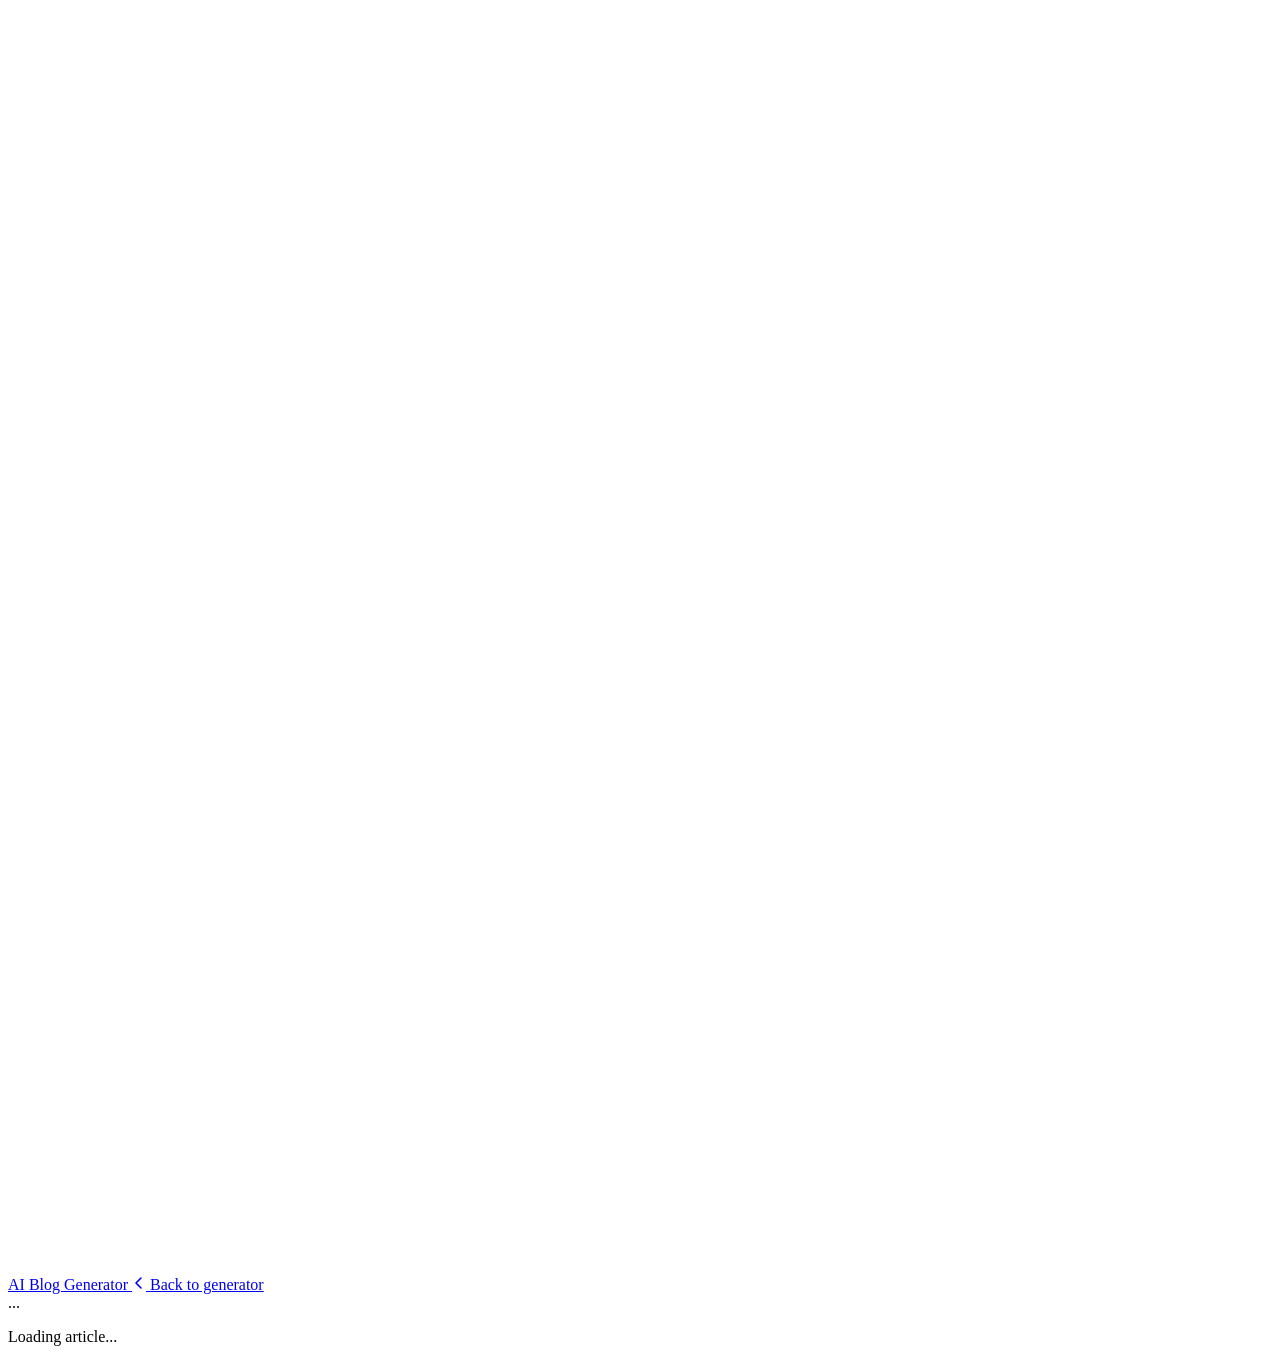
==== src/blog_generator/static/blog.html @ 86e11119 "create the full project with python, html, css and javascript" ====
<!doctype html>
<html lang="en">
  <head>
    <meta charset="utf-8" />
    <meta name="viewport" content="width=device-width, initial-scale=1" />
    <title>View Blog</title>
    <link rel="preconnect" href="https://fonts.googleapis.com" />
    <link
      href="https://fonts.googleapis.com/css2?family=DM+Serif+Display:ital@0;1&family=DM+Mono:wght@400;500&family=Outfit:wght@300;400;600;700&display=swap"
      rel="stylesheet"
    />
    <link rel="stylesheet" href="/static/generator.css" />
  </head>
  <body>
    <nav class="topnav">
      <a href="/index.html" class="topnav-brand">
        <div class="brand-icon">
          <svg viewBox="0 0 16 16" fill="none" xmlns="http://www.w3.org/2000/svg">
            <path
              d="M2 4h12M2 8h8M2 12h10"
              stroke="#fff"
              stroke-width="1.8"
              stroke-linecap="round"
            />
          </svg>
        </div>
        <span class="brand-label">AI Blog Generator</span>
      </a>
      <a href="/generator.html" class="nav-back">
        <svg width="14" height="14" viewBox="0 0 14 14" fill="none">
          <path
            d="M9 2L4 7l5 5"
            stroke="currentColor"
            stroke-width="1.6"
            stroke-linecap="round"
            stroke-linejoin="round"
          />
        </svg>
        Back to generator
      </a>
    </nav>

    <main class="shell blog-view-shell">
      <div id="blog-view" class="blog-view-card">
        <div class="empty-state">
          <div class="empty-icon">...</div>
          <p>Loading article...</p>
        </div>
      </div>
    </main>

    <script src="/static/blog-view.js"></script>
  </body>
</html>
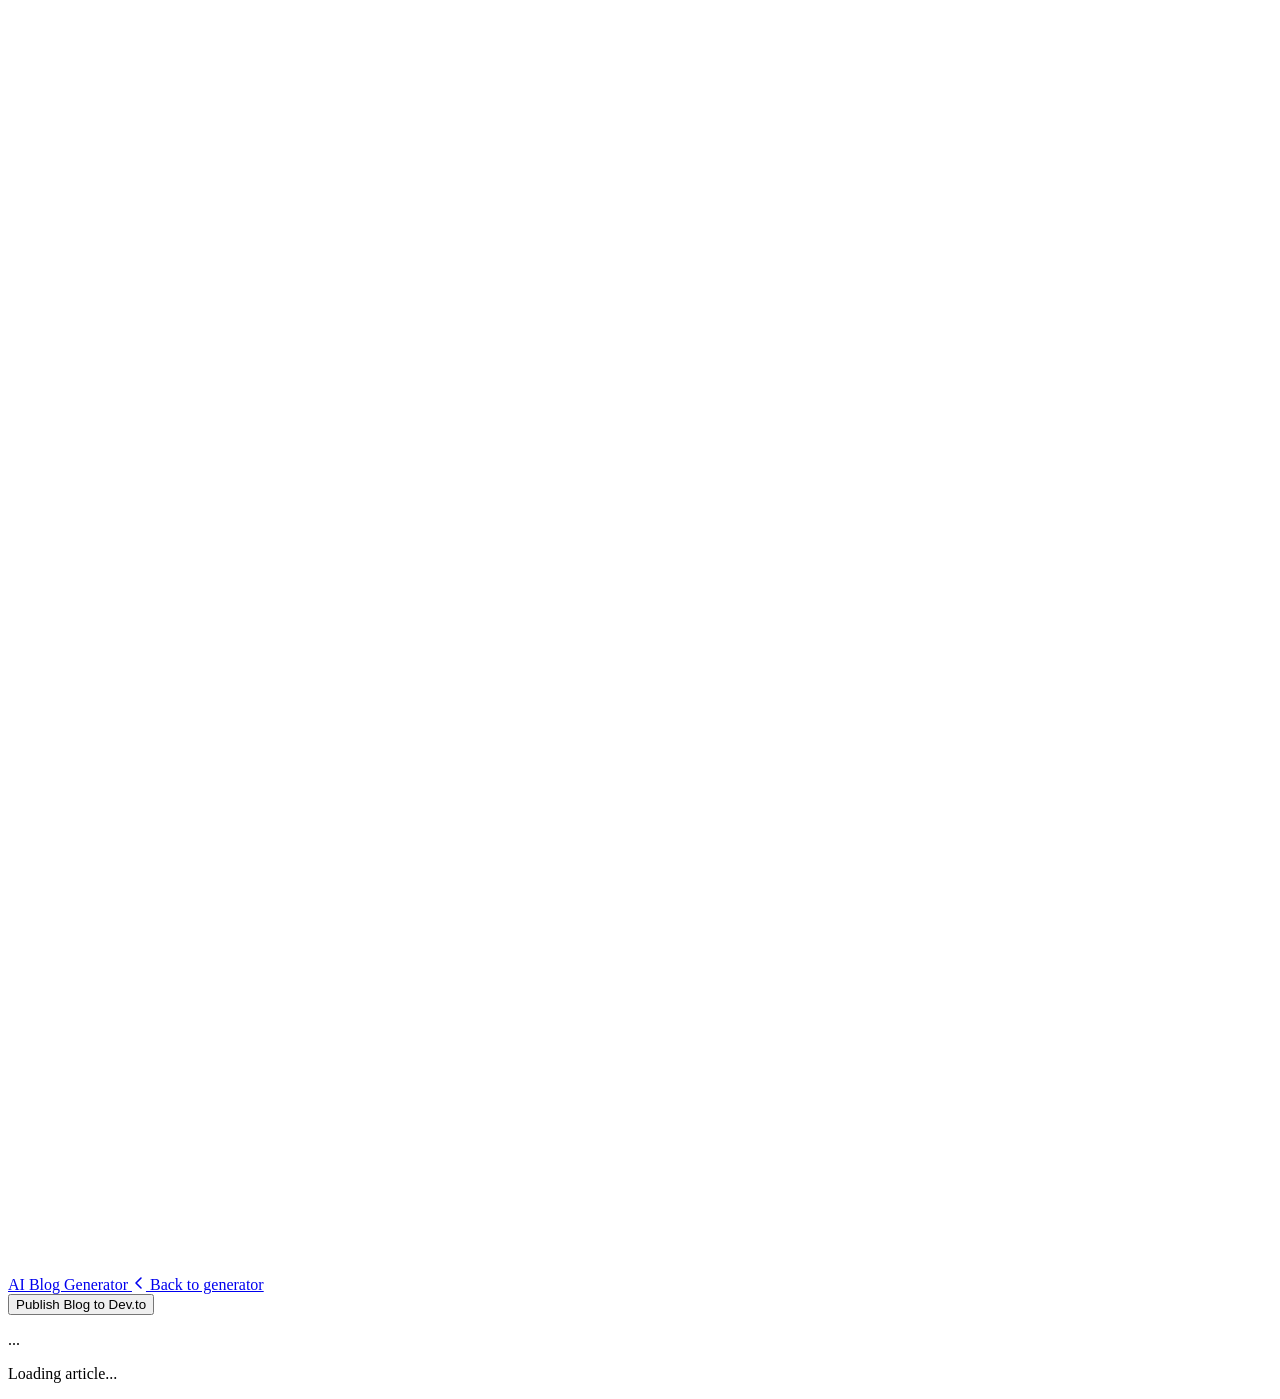
==== commit db4748ea: "add blog view and publish blog agent" ====
--- a/src/blog_generator/static/blog.html
+++ b/src/blog_generator/static/blog.html
@@ -15,7 +15,11 @@
     <nav class="topnav">
       <a href="/index.html" class="topnav-brand">
         <div class="brand-icon">
-          <svg viewBox="0 0 16 16" fill="none" xmlns="http://www.w3.org/2000/svg">
+          <svg
+            viewBox="0 0 16 16"
+            fill="none"
+            xmlns="http://www.w3.org/2000/svg"
+          >
             <path
               d="M2 4h12M2 8h8M2 12h10"
               stroke="#fff"
@@ -41,6 +45,7 @@
     </nav>
 
     <main class="shell blog-view-shell">
+      <button class="btn-generate" style="margin-bottom: 1rem;" onclick="publishBlog()">Publish Blog to Dev.to</button>
       <div id="blog-view" class="blog-view-card">
         <div class="empty-state">
           <div class="empty-icon">...</div>
@@ -52,4 +57,3 @@
     <script src="/static/blog-view.js"></script>
   </body>
 </html>
-
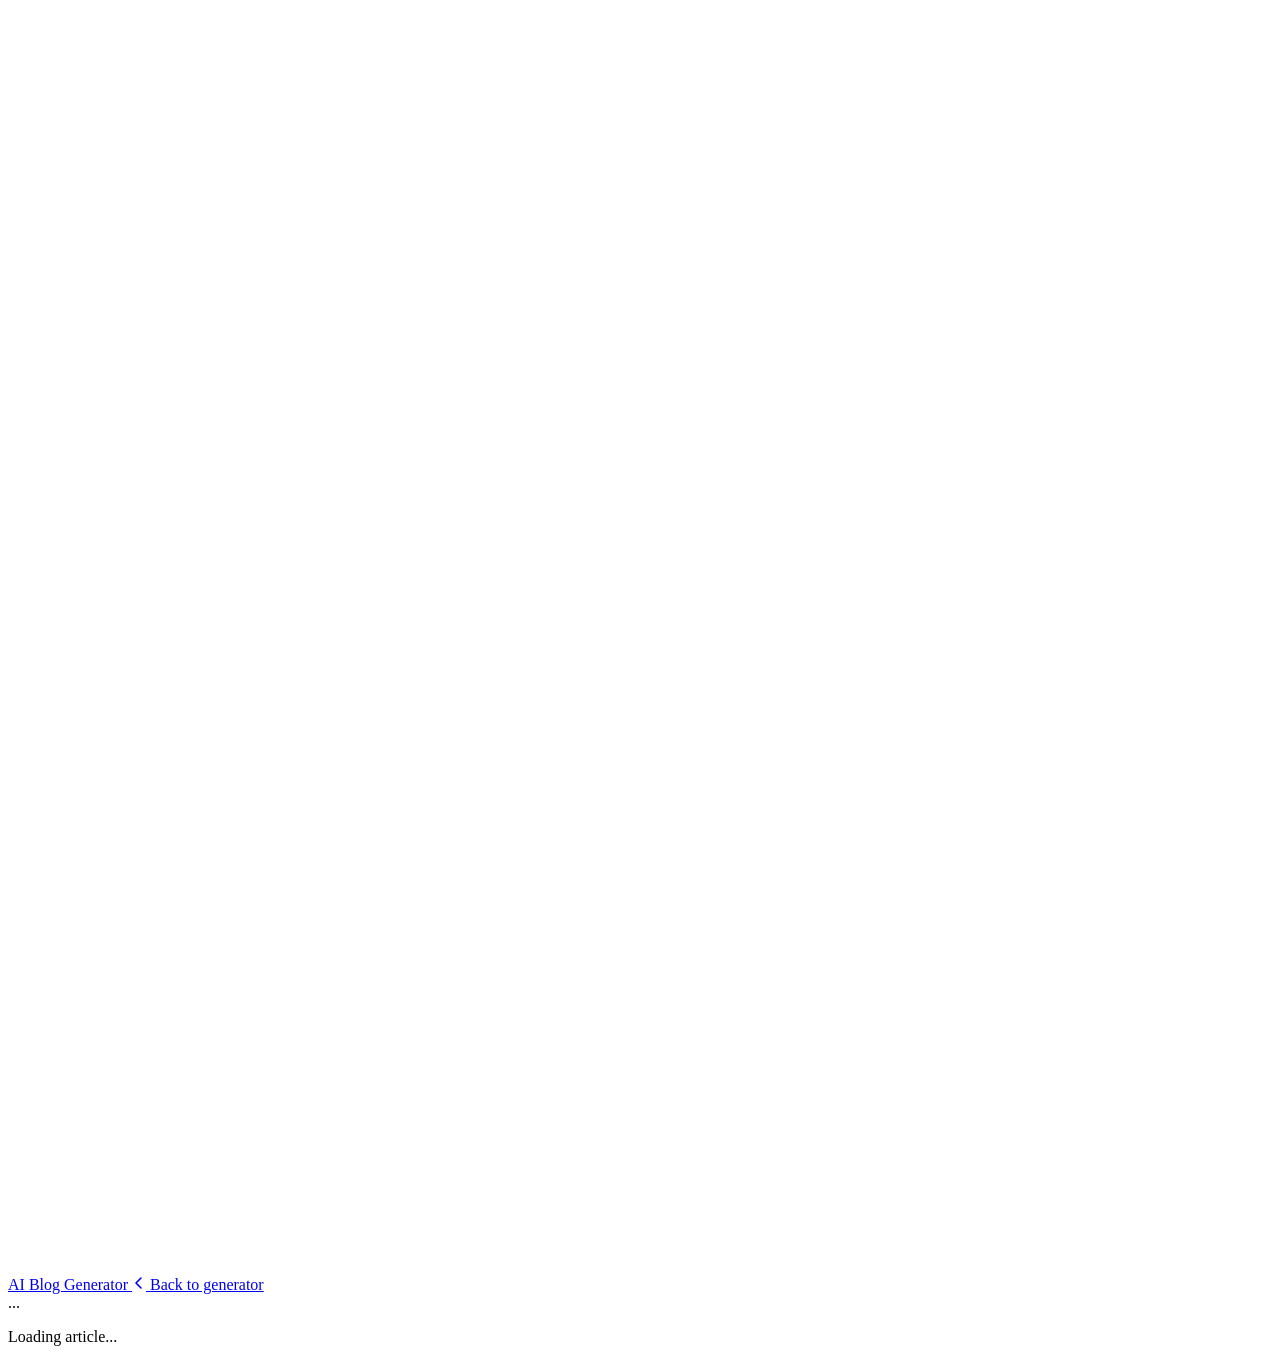
==== commit 1bed2ce8: "Implement blog publishing to Dev.to and refine agent configuration - Added Dev.to publishing logic i" ====
--- a/src/blog_generator/static/blog.html
+++ b/src/blog_generator/static/blog.html
@@ -45,7 +45,7 @@
     </nav>
 
     <main class="shell blog-view-shell">
-      <button class="btn-generate" style="margin-bottom: 1rem;" onclick="publishBlog()">Publish Blog to Dev.to</button>
+      <!-- <button class="btn-generate" style="margin-bottom: 1rem;" onclick="publishBlog()">Publish Blog to Dev.to</button> -->
       <div id="blog-view" class="blog-view-card">
         <div class="empty-state">
           <div class="empty-icon">...</div>
